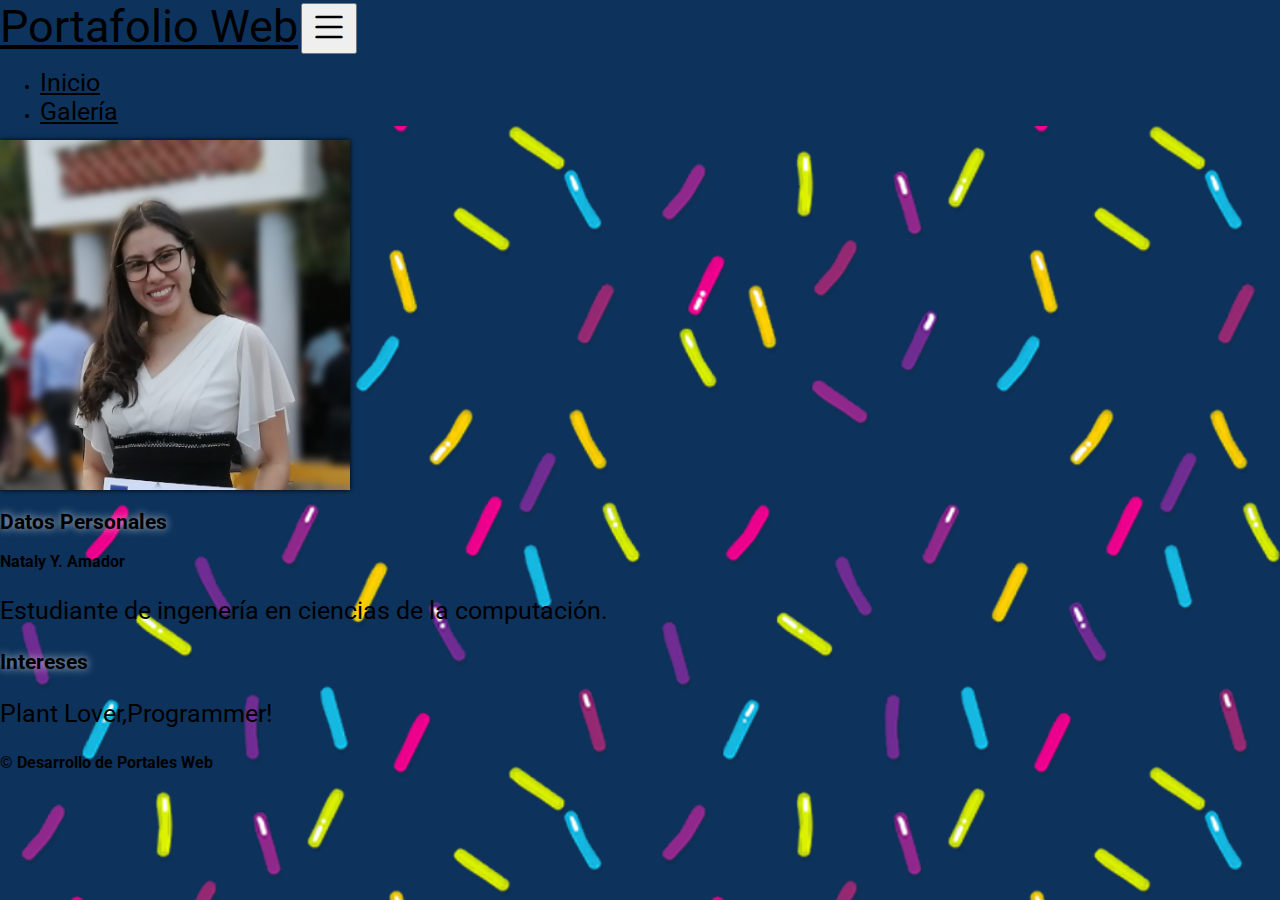
==== index.html @ b115f4a3 "1-Feb-2021" ====
<!DOCTYPE html>
<html>
<head>
    <meta charset="utf-8">
    <meta name="viewport" content="width=device-width, initial-scale=1.0">
    <link rel="preconnect" href="https://fonts.gstatic.com">
    <link href="https://fonts.googleapis.com/css2?family=Lato:ital,wght@1,300&family=Roboto:wght@300&display=swap" rel="stylesheet">
    <link rel="stylesheet" href="styles.css">
    <link rel="stylesheet" href="https://cdn.jsdelivr.net/npm/bootstrap-icons@1.3.0/font/bootstrap-icons.css">
    <link href="https://cdn.jsdelivr.net/npm/bootstrap@5.0.0-beta1/dist/css/bootstrap.min.css" rel="stylesheet" integrity="sha384-giJF6kkoqNQ00vy+HMDP7azOuL0xtbfIcaT9wjKHr8RbDVddVHyTfAAsrekwKmP1" crossorigin="anonymous">
    <title>Portafolio Web Nataly Amador</title>
</head>
<body class="d-flex vh-100 text-center bg-p-cover text-dark " style=" background-color: #0d335d;">
    <div class="container-xl  w-100">
        
        <nav class="navbar navbar-expand-lg justify-content-sm-end flex-sm-column"  style=" background-color: #0d335d;">
            <div class="container-fluid">
                <a class="navbar-brand" style="color: #000; font-size: 45px;" href="#">Portafolio Web</a>
                <button class="navbar-toggler " type="button" data-bs-toggle="collapse" data-bs-target="#togglefunction" aria-controls="togglefunction" aria-expanded="false" aria-label="Toggle Navigation" >
                    <i class="bi bi-list text-dark  justify-content-sm-end" ></i>
                </button>
                <div class="collapse navbar-collapse justify-content-end" id="togglefunction">
                    <ul class="nav flex-sm-column flex-md-row flex-l-column">
                        <li class="nav-item ">
                            <a href="index.html" class="nav-link ">Inicio</a>
                        </li>
                        <li class="nav-item ">
                            <a href="galeria.html" class="nav-link ">Galería</a>
                        </li>
                    </ul>

                </div>
            </div>

        </nav>
        <header>
           
        </header>
        <main>
            <div class="d-flex flex-column container-xl" >
                <div id="datospersonales " class="mt-5">
                    <img src="img/perfil.jpg" class="rounded-circle mx-auto d-block " style="width:350px; height:350px; box-shadow: 0px 0px 5px #000 ;" alt="Nataly Y. Amador">
                    <div class="container-md p-5">
                        <h2 >Datos Personales</h2>
                        <h3 class=" mt-3">Nataly Y. Amador</h3>
                        <p class=" mt-2" style="font-size:25px;">Estudiante de ingenería en ciencias de la computación.</p>
                    </div>
                </div>
                <div id="intereses" class="container-md p-3">
                   
                        <h2 >Intereses</h2>
                        <p style="font-size:25px;">Plant Lover,Programmer!</p>
                
                </div>
            </div>
        </main>
        <footer>
            <div>
                <h3  class="mt-5"style="color:#000; "> &COPY; Desarrollo de Portales Web </h3>
            </div>
        </footer>
    </div>
    <script src="https://cdn.jsdelivr.net/npm/bootstrap@5.0.0-beta1/dist/js/bootstrap.bundle.min.js" integrity="sha384-ygbV9kiqUc6oa4msXn9868pTtWMgiQaeYH7/t7LECLbyPA2x65Kgf80OJFdroafW" crossorigin="anonymous"></script>  
</body>
</html>
---- styles.css ----
body{
    font-family: 'Roboto', sans-serif;
    font-size: 14px;
    padding: 0px;
    margin: 0px;
}
header{
   background-color: #0d335d;
   
}
i{
    color: #000;
    font-size: 40px;
    
}
h1{
    font-size: 20px;
    color: #000;
    font-weight: lighter;
}
h2{
    text-shadow: #ccc 0px 0px 9px;
}



main{
    color: #000;
}
div ul li a{
    font-size: 25px;
    color: #000;
}
#datospersonales{
    margin-top: 100px;
}
#datospersonales p{
    font-size: 19px;
}

div ul li a:hover{
    border-bottom: #000 2px solid;
    color: #000;
    transition: border-bottom 1s ease;
}

.bg-p-cover{
   background-image: url("../img/chispitas.png");

   background-size: cover;
   
   animation: bganimate 60s 1;
   
}


@keyframes bganimate{
    0%{
        background-position: top ;
    }
    50% {
        background-position: top right;
    }
    80% {
        background-position: bottom left;
    }
    
}
@media  (max-width:580px){
    header{
        margin-top: -22px;
    }
    .nav{
        display: flex;
        flex-direction: column;
        justify-content: center;
        align-items: center;
        margin-top: 0px;
    }
    
   
}
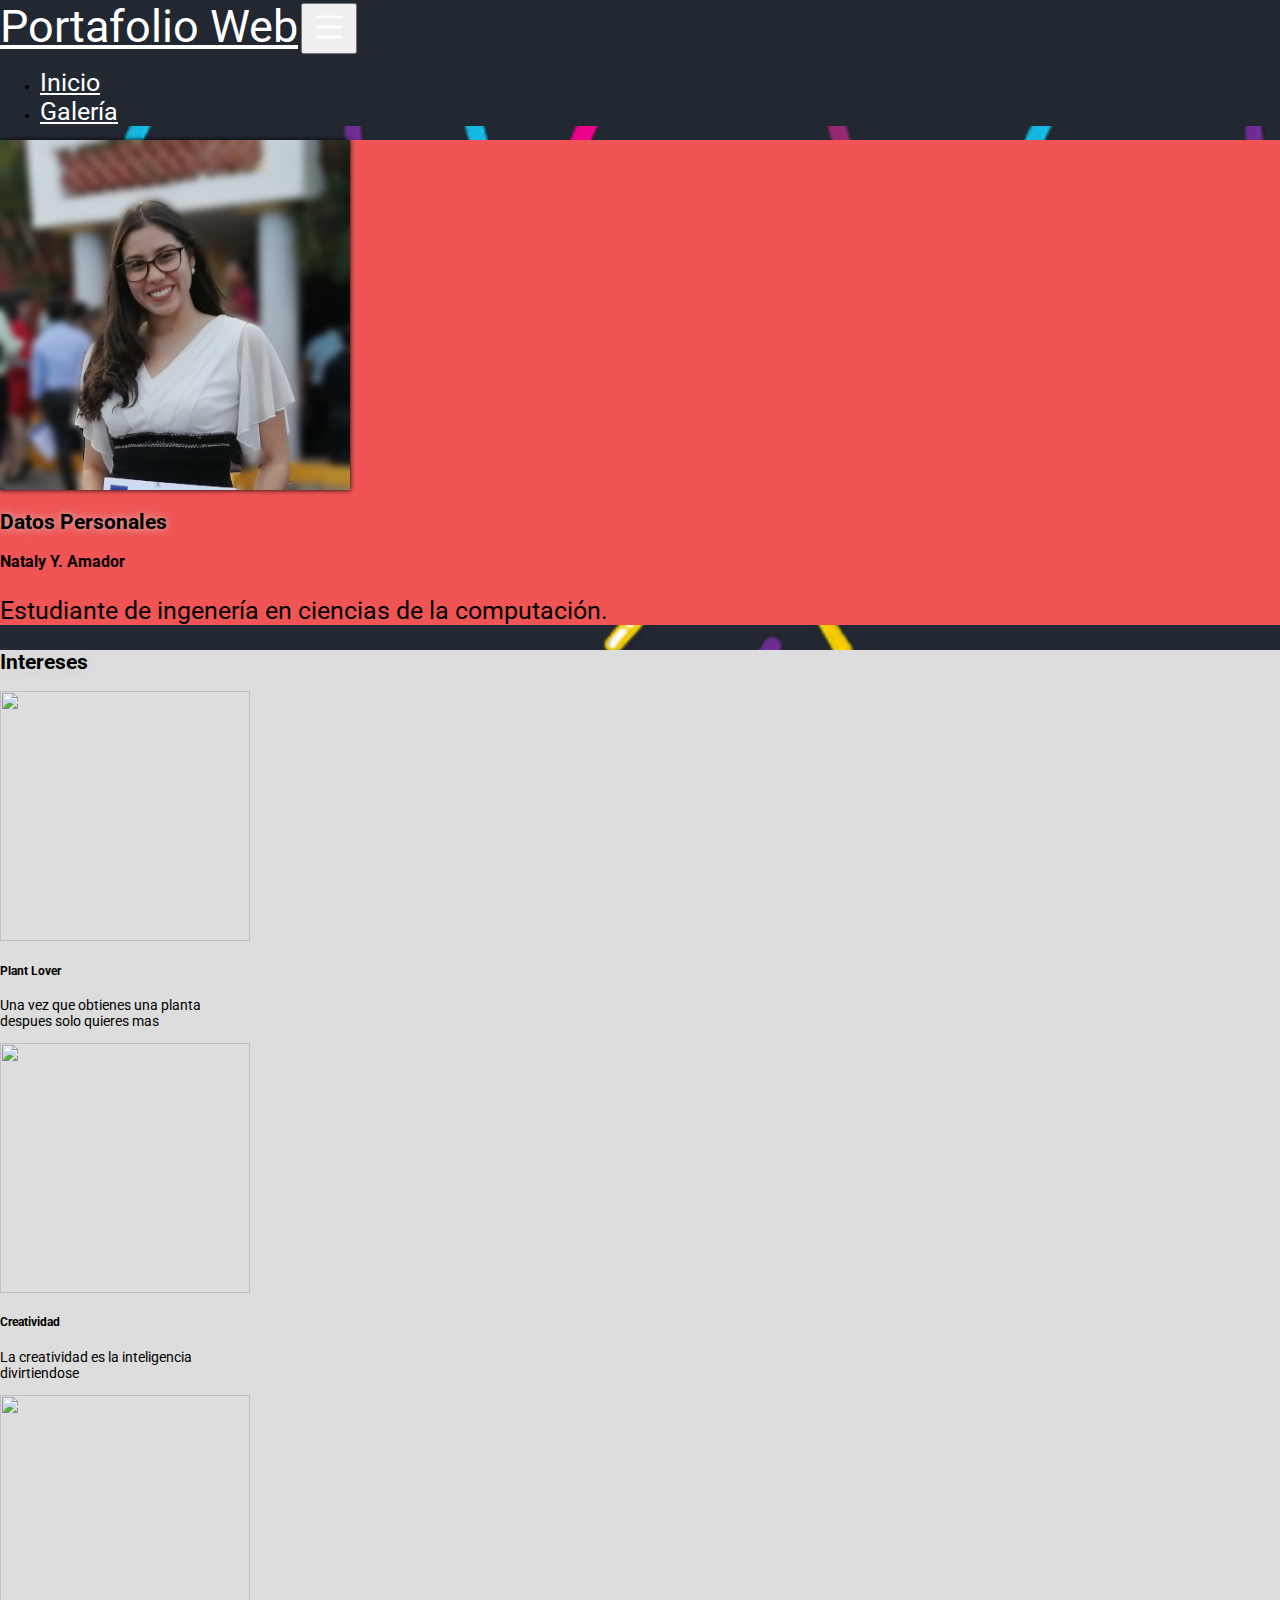
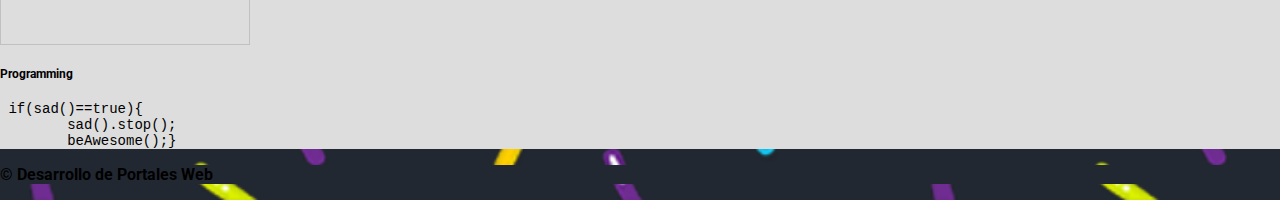
==== commit d6513b23: "Add files via upload" ====
--- a/index.html
+++ b/index.html
@@ -10,22 +10,23 @@
     <link href="https://cdn.jsdelivr.net/npm/bootstrap@5.0.0-beta1/dist/css/bootstrap.min.css" rel="stylesheet" integrity="sha384-giJF6kkoqNQ00vy+HMDP7azOuL0xtbfIcaT9wjKHr8RbDVddVHyTfAAsrekwKmP1" crossorigin="anonymous">
     <title>Portafolio Web Nataly Amador</title>
 </head>
-<body class="d-flex vh-100 text-center bg-p-cover text-dark " style=" background-color: #0d335d;">
+<body class="d-flex vh-100 text-center bg-p-cover text-dark " style=" background-color: #222831;">
+    
     <div class="container-xl  w-100">
         
-        <nav class="navbar navbar-expand-lg justify-content-sm-end flex-sm-column"  style=" background-color: #0d335d;">
+        <nav class="navbar navbar-expand-lg justify-content-sm-end flex-sm-column"  style=" background-color: #222831;">
             <div class="container-fluid">
-                <a class="navbar-brand" style="color: #000; font-size: 45px;" href="#">Portafolio Web</a>
+                <a class="navbar-brand" style="color: #fff; font-size: 45px;" href="#">Portafolio Web</a>
                 <button class="navbar-toggler " type="button" data-bs-toggle="collapse" data-bs-target="#togglefunction" aria-controls="togglefunction" aria-expanded="false" aria-label="Toggle Navigation" >
-                    <i class="bi bi-list text-dark  justify-content-sm-end" ></i>
+                    <i class="bi bi-list text-white  justify-content-sm-end" ></i>
                 </button>
-                <div class="collapse navbar-collapse justify-content-end" id="togglefunction">
+                <div class="collapse navbar-collapse justify-content-end" id="togglefunction" ">
                     <ul class="nav flex-sm-column flex-md-row flex-l-column">
                         <li class="nav-item ">
-                            <a href="index.html" class="nav-link ">Inicio</a>
+                            <a href="index.html" class="nav-link text-white">Inicio</a>
                         </li>
                         <li class="nav-item ">
-                            <a href="galeria.html" class="nav-link ">Galería</a>
+                            <a href="galeria.html" class="nav-link text-white">Galería</a>
                         </li>
                     </ul>
 
@@ -33,30 +34,57 @@
             </div>
 
         </nav>
-        <header>
-           
-        </header>
+        
         <main>
-            <div class="d-flex flex-column container-xl" >
-                <div id="datospersonales " class="mt-5">
-                    <img src="img/perfil.jpg" class="rounded-circle mx-auto d-block " style="width:350px; height:350px; box-shadow: 0px 0px 5px #000 ;" alt="Nataly Y. Amador">
+            <div class="d-flex flex-column container-md" >
+                <div id="datospersonales " class="" style="background-color: #f05454;">
+                    <img src="img/perfil.jpg" class="rounded-circle mx-auto d-block mt-5" style="width:350px; height:350px; box-shadow: 0px 0px 5px #000 ;" alt="Nataly Y. Amador">
                     <div class="container-md p-5">
                         <h2 >Datos Personales</h2>
                         <h3 class=" mt-3">Nataly Y. Amador</h3>
                         <p class=" mt-2" style="font-size:25px;">Estudiante de ingenería en ciencias de la computación.</p>
                     </div>
                 </div>
-                <div id="intereses" class="container-md p-3">
+                <div id="intereses" class="container-md p-5 d-flex flex-column " style="background-color: #dddddd;">
                    
                         <h2 >Intereses</h2>
-                        <p style="font-size:25px;">Plant Lover,Programmer!</p>
+                        <div class="d-flex flex-wrap justify-content-evenly mt-3 ">
+                        
+                            <div class="card mt-2 " style="width: 253px;">
+                                <img src="img/plant.png" alt="">
+                                <div class="card-body card1">
+                                    <h5 class="card-title">Plant Lover</h5>
+                                        <p class="card-text">Una vez que obtienes una planta despues solo quieres mas</p>
+                                </div>
+                            </div>
+                            <div class="card mt-2" style="width: 253px;">
+                                <img src="img/creatividad.png" alt="">
+                                <div class="card-body  card2">
+                                    <h5 class="card-title">Creatividad</h5>
+                                        <p class="card-text"> La creatividad es la inteligencia divirtiendose </p>
+                                </div>
+                            </div>
+                            <div class="card mt-2" style="width: 253px;">
+                                <img src="img/programming.png" alt="">
+                                <div class="card-body card3">
+                                    <h5 class="card-title">Programming</h5>
+                                        <pre class="card-text"> if(sad()==true){
+        sad().stop();
+        beAwesome();}</pre>
+                                        
+                                </div>
+                            </div>
+                        </div>
+                        
                 
                 </div>
+
+               
             </div>
         </main>
         <footer>
             <div>
-                <h3  class="mt-5"style="color:#000; "> &COPY; Desarrollo de Portales Web </h3>
+                <h3  class="mt-5 text-white"style=" background-color:#222831;"> &COPY; Desarrollo de Portales Web </h3>
             </div>
         </footer>
     </div>
--- a/styles.css
+++ b/styles.css
@@ -9,7 +9,7 @@
    
 }
 i{
-    color: #000;
+    color: #fff;
     font-size: 40px;
     
 }
@@ -29,7 +29,7 @@
 }
 div ul li a{
     font-size: 25px;
-    color: #000;
+    color: #fff;
 }
 #datospersonales{
     margin-top: 100px;
@@ -43,7 +43,27 @@
     color: #000;
     transition: border-bottom 1s ease;
 }
-
+#intereses img{
+    height: 250px;
+    width: 250px;
+}
+#interes .card{
+    width: 250px;
+    height: 500px;
+ 
+}
+.card1:hover{
+   background: #f6fa18;
+  
+}
+.card2:hover{
+    background: #18c4e2;
+    
+ }
+ .card3:hover{
+    background: #e91e63;
+    
+ }
 .bg-p-cover{
    background-image: url("../img/chispitas.png");
 
